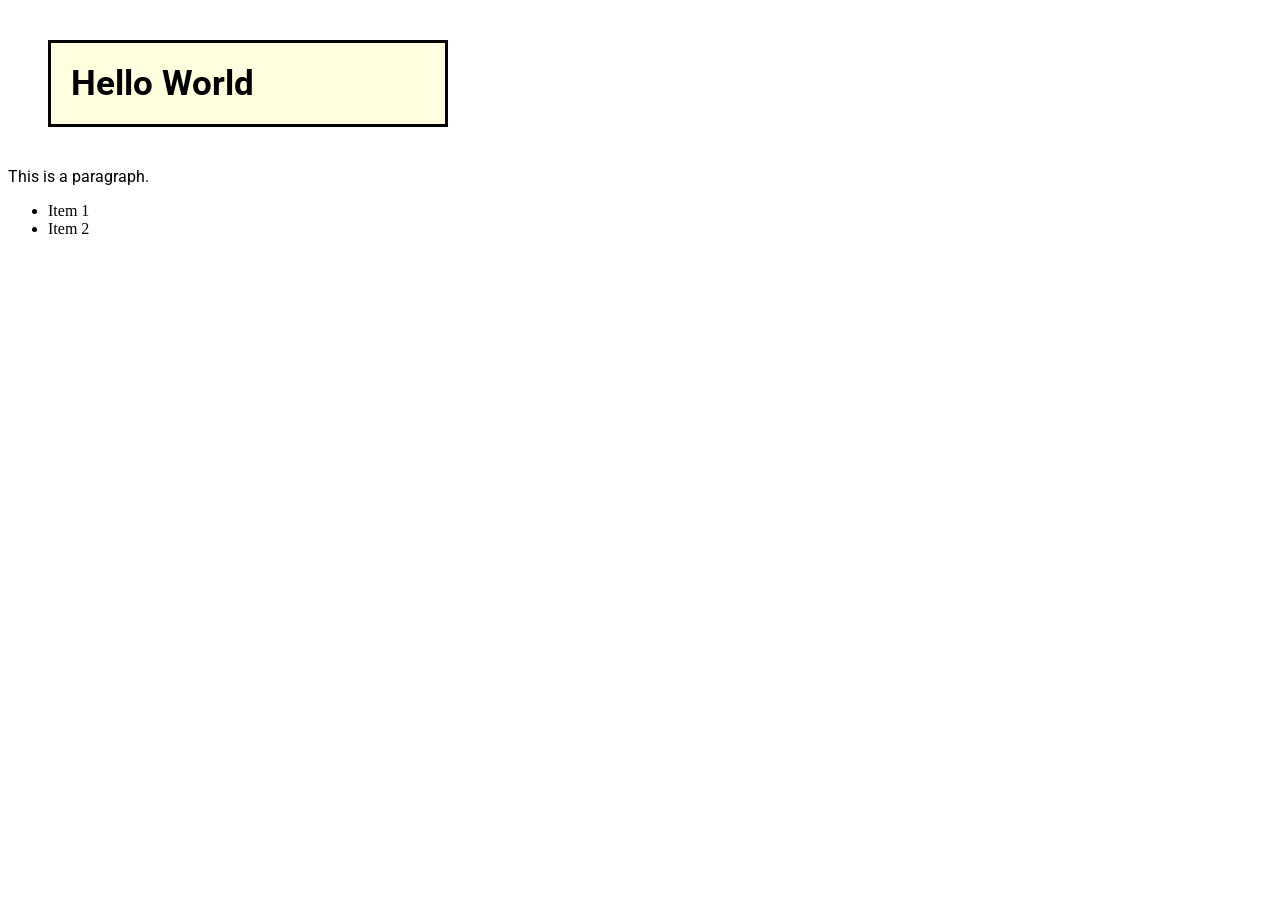
==== session-3/index.html @ fb65a4d9 "add session 1 to 3" ====
<!DOCTYPE html>
<html lang="en">
<head>
  <meta charset="UTF-8">
  <meta name="viewport" content="width=device-width, initial-scale=1.0">
  <title>Document</title>
  <link rel="stylesheet" href="./styles.css">
  
  <!-- Google font Roboto -->
  <link rel="preconnect" href="https://fonts.googleapis.com">
  <link rel="preconnect" href="https://fonts.gstatic.com" crossorigin>
  <link href="https://fonts.googleapis.com/css2?family=Roboto:ital,wght@0,100..900;1,100..900&display=swap" rel="stylesheet">
</head>
<body>
  <h1 class="main-title">Hello World</h1>
  <p class="para">This is a paragraph.</p>
  <ul>
    <li>Item 1</li>
    <li>Item 2</li>
  </ul>
</body>
</html>
---- session-3/styles.css ----
* {
  box-sizing: border-box;
}

.main-title {
  color: red;

  padding: 20px;

  border: 3px solid black;
  /* border-width: 3px;
  border-style: solid;
  border-color: black; */

  margin: 40px;
  /* margin-top: 40px;
  margin-bottom: 40px;
  margin-left: 40px;
  margin-right: 40px; */

  /* margin: 20px 40px; */
  /* margin-top: 20px;
  margin-bottom: 20px;
  margin-left: 40px;
  margin-right: 40px; */

  /* margin: 10px 20px 30px 40px; */
  /* margin-top: 10px;
  margin-bottom: 30px;
  margin-left: 20px;
  margin-right: 40px; */

  background-color: lightyellow;

  width: 400px;
  
  /* font-family: Arial, sans-serif; */
  font-family: "Roboto", sans-serif;

  font-size: 35px;

  font-weight: bold;

  /* font-style: italic; */

  color: rgb(0, 0, 0);
  /* color: #000000; */

}

.para {
  font-family: "Roboto", sans-serif;
}
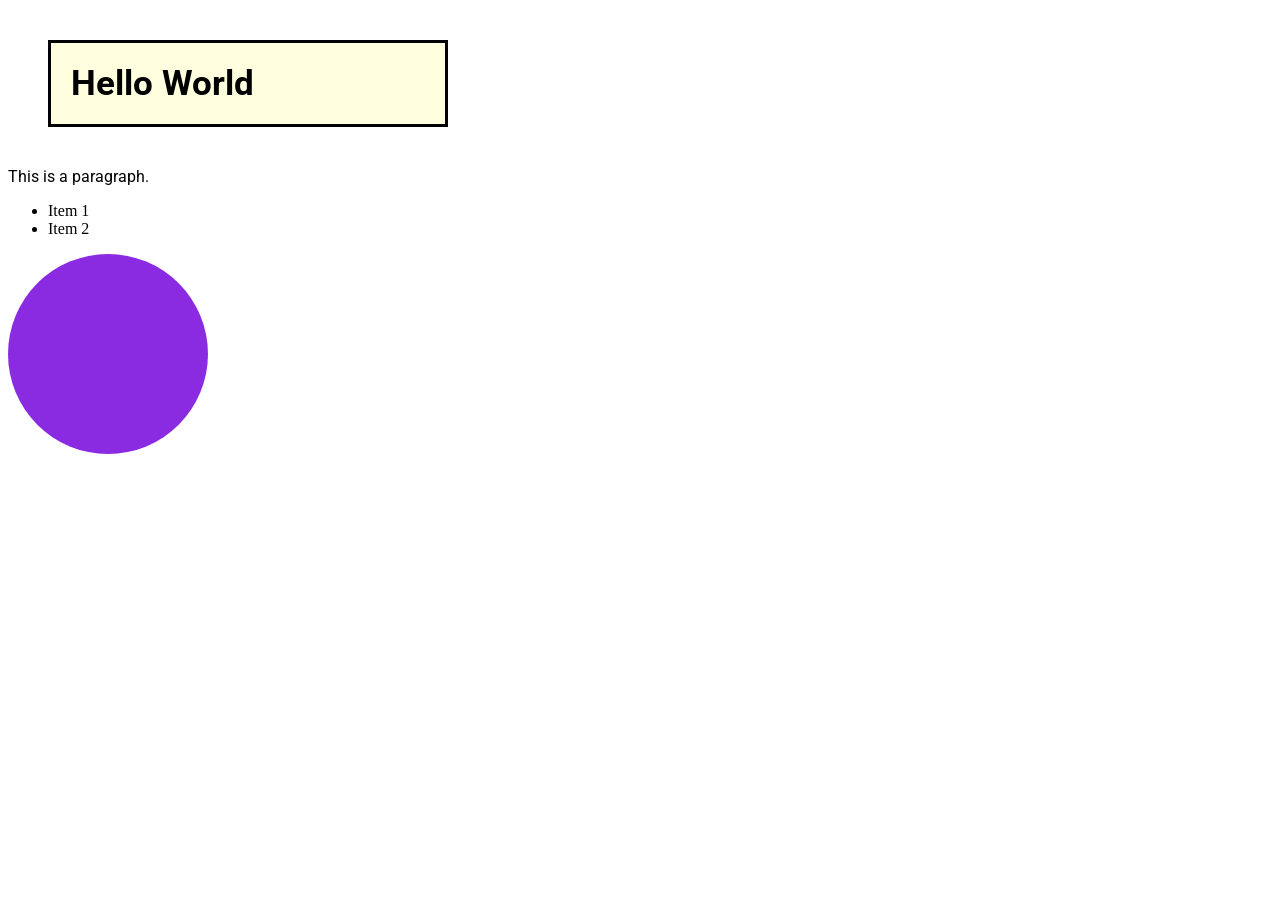
==== commit f22c9d7c: "add session 4" ====
--- a/session-3/index.html
+++ b/session-3/index.html
@@ -18,5 +18,6 @@
     <li>Item 1</li>
     <li>Item 2</li>
   </ul>
+  <div class="circle"></div>
 </body>
 </html>
--- a/session-3/styles.css
+++ b/session-3/styles.css
@@ -50,4 +50,11 @@
 
 .para {
   font-family: "Roboto", sans-serif;
+}
+
+.circle {
+  width: 200px;
+  height: 200px;
+  background-color: blueviolet;
+  border-radius: 50%;
 }
